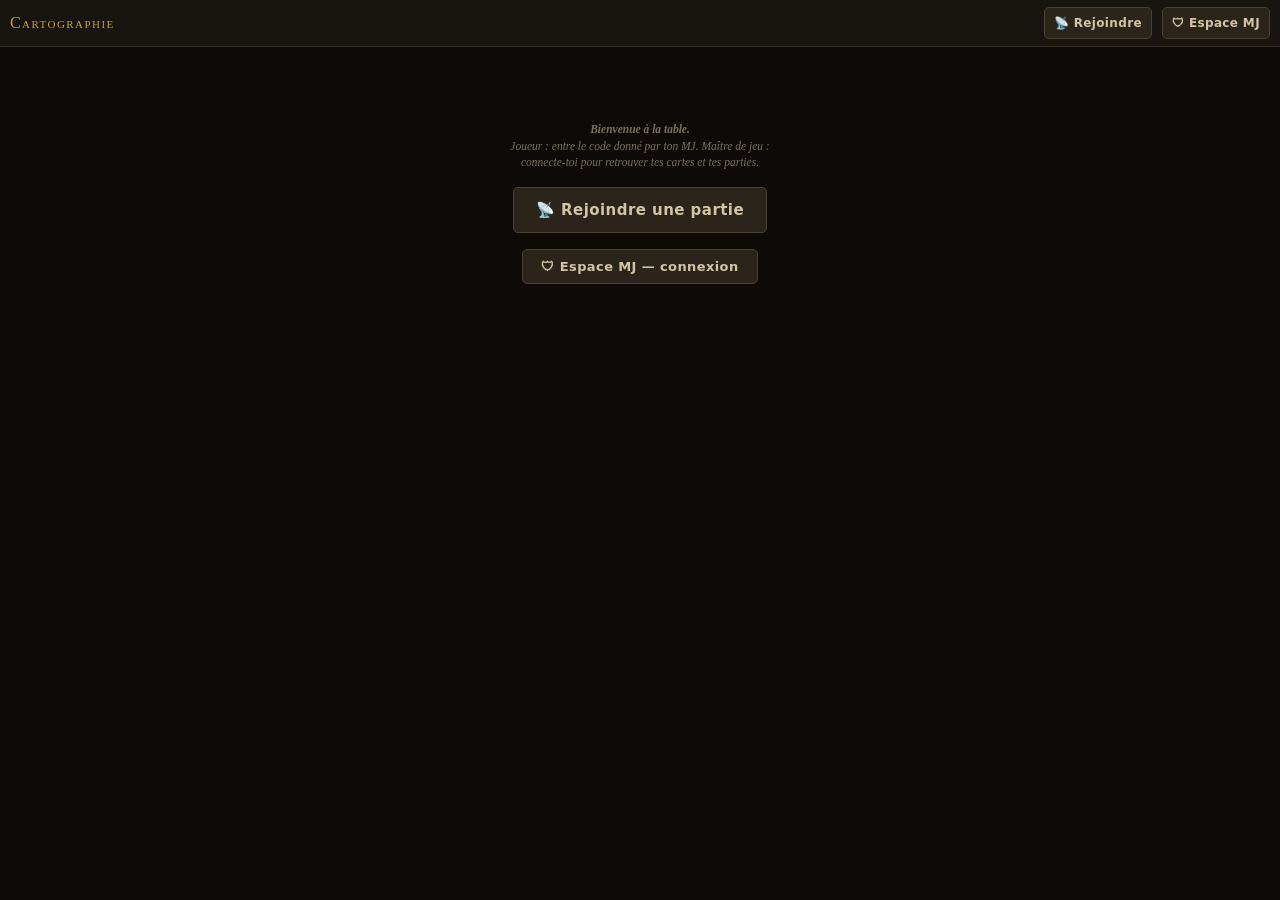
==== plateforme/index.html @ fbae2e04 "Portails de connexion : etat Connexion... visible, boutons desactives pendant la tentative, message " ====
<!DOCTYPE html>
<html lang="fr">
<head>
<meta charset="utf-8">
<meta name="viewport" content="width=device-width, initial-scale=1">
<title>Cartographe</title>
<link rel="stylesheet" href="css/commun.css">
<link rel="icon" href="icone-32.png" sizes="32x32">
<link rel="apple-touch-icon" href="icone-192.png">
<link rel="manifest" href="manifest.webmanifest">
<meta name="theme-color" content="#221b11">
</head>
<body>

<header>
  <a class="marque" href="index.html" title="Revenir à la bibliothèque de cartes">Cartographie</a>
  <select id="filtre-campagne" title="Afficher une seule campagne"></select>
  <div class="esp"></div>
  <a class="btn" id="lien-table" href="table.html" title="Ouvrir la table de jeu">▶ Table de jeu</a>
  <button id="b-rejoindre" title="Rejoindre la partie ouverte par le MJ">📡 Rejoindre</button>
  <button id="b-mj" title="Compte MJ : cartes et parties privées">🛡 Espace MJ</button>
  <span id="grp-edition" hidden>
    <button id="b-campagne" title="Créer un dossier de campagne">🗀 Nouvelle campagne</button>
    <a class="btn" id="b-nouveau" href="editeur.html?id=nouveau">＋ Nouvelle carte</a>
    <button id="b-importer">↑ Importer un .json</button>
  </span>
  <input type="file" id="fichier" accept=".json,application/json" multiple hidden>
</header>

<div id="alerte-fichier"></div>
<div id="modale" hidden>
  <div class="boite">
    <h3 id="modale-titre"></h3>
    <div id="modale-corps"></div>
    <div class="actions-modale">
      <button id="modale-annuler">Annuler</button>
      <button id="modale-ok" class="primaire">Enregistrer</button>
    </div>
  </div>
</div>
<div id="app">
  <div id="biblio">
    <p class="aide" id="note-lecture" style="grid-column:1/-1;padding:0 18px;margin:8px 0 0" hidden></p>
    <div id="liste" style="display:contents"></div>
  </div>
</div>

<script src="js/modele.js"></script>
<script src="js/rendu.js"></script>
<script src="js/stockage.js"></script>
<script src="js/firebase-config.js"></script>
<script src="js/session.js"></script>
<script>
(function () {
  const M = KJ.modele, R = KJ.rendu, S = KJ.stockage;
  const $ = (id) => document.getElementById(id);

  function apercu(carte) {
    // miniature : rendu sans grain (plus léger) et sans les secrets
    return R.svgString(carte, { grain: false, vueMJ: false, grille: true })
      .replace('<svg ', '<svg preserveAspectRatio="xMidYMid meet" ');
  }

  /* Une carte = un fichier cartes/<id>.json. Pas de copie, pas de version « fournie »
     à côté d'une version « à moi » : ce qui est listé ici est ce qui sera commité. */
  function fiche(carte) {
    const d = document.createElement('div'); d.className = 'fiche';
    const nb = carte.elements.length;
    const dim = carte.grille.cell
      ? `${(carte.taille.w / carte.grille.cell * carte.grille.metres).toFixed(0)} × ${(carte.taille.h / carte.grille.cell * carte.grille.metres).toFixed(0)} m`
      : `${carte.taille.w} × ${carte.taille.h} px`;
    const maj = carte.maj ? new Date(carte.maj).toLocaleDateString('fr-FR') : '';
    d.innerHTML = `<div class="apercu-img">${apercu(carte)}</div>`
      + `<div class="txt"><b>${R.esc(carte.nom)}</b><div>${dim} · ${nb} élément${nb > 1 ? 's' : ''}${maj ? ' · ' + maj : ''}</div></div>`;
    const act = document.createElement('div'); act.className = 'actions';
    const lien = document.createElement('button');
    lien.textContent = modifiable ? 'Ouvrir' : 'Voir';
    lien.title = modifiable ? 'Ouvrir dans l’éditeur' : 'Ouvrir (lecture seule sur cet appareil)';
    lien.addEventListener('click', () => location.href = 'editeur.html?id=' + encodeURIComponent(carte.id));
    act.appendChild(lien);
    const jouer = document.createElement('button');
    jouer.textContent = '▶ Jouer';
    jouer.title = 'Ouvrir en mode Jeu (brouillard, jetons)';
    jouer.addEventListener('click', () => location.href = 'table.html?carte=' + encodeURIComponent(carte.id));
    act.appendChild(jouer);
    const svg = document.createElement('button');
    svg.textContent = '↓ SVG';
    // vue joueurs : l'export de la bibliothèque livrait la vue MJ — secrets,
    // zones cachées et natures compris. Pour un export MJ, passer par l'éditeur.
    svg.addEventListener('click', () => S.exporterSVG(carte, { vueMJ: false, grille: true }));
    act.appendChild(svg);
    if (modifiable) {
      const ren = document.createElement('button');
      ren.textContent = '✎ Renommer';
      ren.title = 'Renommer la carte ou la changer de dossier';
      ren.addEventListener('click', () => dialogueCarte(carte));
      act.appendChild(ren);
      const sup = document.createElement('button');
      sup.textContent = '✕'; sup.className = 'danger';
      sup.title = 'Supprimer le fichier de cette carte';
      sup.addEventListener('click', () => {
        if (!confirm('Supprimer « ' + carte.nom + ' » ?\n\nElle sera retirée de ta bibliothèque '
          + '(et du dossier lié s’il y en a un — tant que ce n’est pas commité, « git checkout » rétablit le fichier).')) return;
        S.supprimerCarte(carte.id).then(charger)
          .catch(e => alert('Suppression impossible : ' + (e && e.message || e)));
      });
      act.appendChild(sup);
    }
    d.appendChild(act);
    d.querySelector('.apercu-img').addEventListener('click', () => lien.click());
    if (modifiable) {   // glisser une fiche sur un titre de dossier pour l'y ranger
      d.draggable = true;
      d.addEventListener('dragstart', function (e) {
        e.dataTransfer.setData('text/plain', carte.id);
        e.dataTransfer.effectAllowed = 'move';
        d.classList.add('en-vol');
      });
      d.addEventListener('dragend', function () { d.classList.remove('en-vol'); });
    }
    return d;
  }

  /* Plus de diagnostic « doublons / identifiants à rétablir » : il n'existait que
     parce que la même carte pouvait vivre en deux exemplaires (copie de travail +
     fichier du dépôt). Un fichier par carte, un identifiant par fichier : il n'y a
     plus rien à réparer. */

  function alerte(html) {
    const a = $('alerte-fichier');
    a.className = 'alerte'; a.innerHTML = html;
    return a;
  }

  /* Filtre de campagne, mémorisé d'une visite à l'autre. */
  let filtre = '*';
  try { filtre = localStorage.getItem('kj-filtre-campagne') || '*'; } catch (e) {}
  let campLocales = [];      // toutes les cartes affichées
  let modifiable = false;    // dossier lié = on peut écrire les fichiers
  /* Le filtre ne doit proposer que des campagnes réellement affichées : une campagne
     qui ne vient que de cartes fournies masquées (car j'en ai une copie) n'existe plus
     à l'écran, la proposer donnerait un filtre vide. */
  function trierCampagnes(a, b) {
    if (a === M.SANS_CAMPAGNE) return 1;
    if (b === M.SANS_CAMPAGNE) return -1;
    return a.localeCompare(b, 'fr', { sensitivity: 'base' });
  }

  function majFiltre(visibles) {
    const noms = M.listeCampagnes(visibles || campLocales);
    (S.campagnesDeclarees ? S.campagnesDeclarees() : []).forEach(function (d) { if (noms.indexOf(d) < 0) noms.push(d); });
    noms.sort(trierCampagnes);
    // garde-fou : un filtre pointant sur une campagne disparue (renommée, vidée,
    // ou masquée) donnerait une bibliothèque vide sans raison visible.
    if (filtre !== '*' && noms.indexOf(filtre) < 0) {
      filtre = '*';
      try { localStorage.setItem('kj-filtre-campagne', filtre); } catch (e) {}
    }
    const sel = $('filtre-campagne');
    if (noms.length < 2) { sel.style.display = 'none'; return; }   // inutile s'il n'y en a qu'une
    sel.style.display = '';
    sel.innerHTML = '<option value="*">Toutes les campagnes</option>'
      + noms.map(n => '<option value="' + n.replace(/"/g, '&quot;') + '">' + n + '</option>').join('');
    sel.value = filtre;
  }
  $('filtre-campagne').addEventListener('change', (e) => {
    filtre = e.target.value;
    try { localStorage.setItem('kj-filtre-campagne', filtre); } catch (err) {}
    charger();
  });


  /* ---------- boîte de dialogue ---------- */
  function ouvrirModale(titre, construire, valider) {
    const m = $('modale'), corps = $('modale-corps');
    $('modale-titre').textContent = titre;
    $('modale-ok').textContent = 'Enregistrer';   // libellé par défaut, un dialogue peut le changer
    corps.innerHTML = '';
    const ctx = construire(corps);
    m.hidden = false;
    const premier = corps.querySelector('input');
    if (premier) { premier.focus(); premier.select(); }
    const fermer = () => { m.hidden = true; document.removeEventListener('keydown', touche); };
    const ok = () => { const r = valider(ctx); if (r !== false) { fermer(); } };
    function touche(e) {
      if (e.key === 'Escape') fermer();
      if (e.key === 'Enter' && e.target.tagName === 'INPUT') ok();
    }
    document.addEventListener('keydown', touche);
    $('modale-ok').onclick = ok;
    $('modale-annuler').onclick = fermer;
    m.onclick = (e) => { if (e.target === m) fermer(); };
  }
  function champInput(parent, label, valeur, liste) {
    const d = document.createElement('div'); d.className = 'champ';
    const l = document.createElement('label'); l.textContent = label;
    const i = document.createElement('input'); i.type = 'text'; i.value = valeur || '';
    if (liste) {
      i.setAttribute('list', liste.id);
      if (!$(liste.id)) {
        const dl = document.createElement('datalist'); dl.id = liste.id;
        dl.innerHTML = liste.valeurs.map(v => '<option value="' + v.replace(/"/g, '&quot;') + '">').join('');
        document.body.appendChild(dl);
      } else {
        $(liste.id).innerHTML = liste.valeurs.map(v => '<option value="' + v.replace(/"/g, '&quot;') + '">').join('');
      }
    }
    d.appendChild(l); d.appendChild(i); parent.appendChild(d);
    return i;
  }
  function noteModale(parent, html) {
    const p = document.createElement('p'); p.className = 'aide'; p.innerHTML = html;
    parent.appendChild(p);
  }

  /* ---------- renommer / ranger une carte ---------- */
  function dialogueCarte(carte) {
    const campagnes = M.listeCampagnes(campLocales)
      .filter(x => x !== M.SANS_CAMPAGNE);
    ouvrirModale('Renommer et ranger', (corps) => {
      const nom = champInput(corps, 'Nom', carte.nom);
      const camp = champInput(corps, 'Campagne', carte.campagne || '',
        { id: 'dl-campagnes', valeurs: campagnes });
      camp.placeholder = M.SANS_CAMPAGNE;
      noteModale(corps, 'La campagne sert de dossier. Saisis un nom inédit pour créer un '
        + 'nouveau dossier, ou laisse vide pour « ' + M.SANS_CAMPAGNE + ' ».');
      return { nom, camp };
    }, (ctx) => {
      const nom = ctx.nom.value.trim();
      if (!nom) { alert('Le nom ne peut pas être vide.'); return false; }
      S.chargerCarte(carte.id).then(c => {
        if (!c) return;
        c.nom = nom;
        c.campagne = ctx.camp.value.trim();
        return S.enregistrerCarte(c).then(charger);
      }).catch(e => alert('Enregistrement impossible : ' + (e && e.message || e)));
    });
  }

  /* ---------- renommer un dossier (toutes ses cartes suivent) ---------- */
  function dialogueCampagne(ancien, cartes) {
    ouvrirModale('Renommer le dossier', (corps) => {
      const nom = champInput(corps, 'Campagne', ancien === M.SANS_CAMPAGNE ? '' : ancien);
      nom.placeholder = M.SANS_CAMPAGNE;
      noteModale(corps, 'Les <b>' + cartes.length + '</b> carte(s) de ce dossier seront déplacées. '
        + 'Laisser vide les range dans « ' + M.SANS_CAMPAGNE + ' ».');
      return { nom };
    }, (ctx) => {
      const nouveau = ctx.nom.value.trim();
      if (nouveau === (ancien === M.SANS_CAMPAGNE ? '' : ancien)) return;   // rien à faire
      let p = Promise.resolve();
      for (const carte of cartes)
        p = p.then(() => S.chargerCarte(carte.id).then(c => {
          if (!c) return;
          c.campagne = nouveau;
          return S.enregistrerCarte(c);
        }));
      p.then(() => {
        S.renommerCampagneDeclaree(ancien, nouveau);
        // le filtre pointait peut-être sur l'ancien nom
        if (filtre === ancien) {
          filtre = nouveau || M.SANS_CAMPAGNE;
          try { localStorage.setItem('kj-filtre-campagne', filtre); } catch (e) {}
        }
        charger();
      });
    });
  }

  /* Déplace une carte dans une campagne (glisser-déposer ou dialogue). */
  function rangerCarte(id, campagne) {
    return S.chargerCarte(id).then(function (c) {
      if (!c) return;
      c.campagne = (campagne === M.SANS_CAMPAGNE) ? "" : campagne;
      return S.enregistrerCarte(c).then(charger);
    }).catch(e => alert('Déplacement impossible : ' + (e && e.message || e)));
  }

  /* Rendu groupé par campagne : chaque campagne est un « dossier ». */
  function afficherGroupe(conteneur, cartes) {
    conteneur.innerHTML = '';
    const groupes = M.parCampagne(cartes);
    let noms = M.listeCampagnes(cartes);
    // un dossier déclaré s'affiche même vide : il doit pouvoir recevoir des cartes
    if (modifiable) {
      (S.campagnesDeclarees ? S.campagnesDeclarees() : []).forEach(function (d) { if (noms.indexOf(d) < 0) noms.push(d); });
      noms.sort(trierCampagnes);
    }
    noms = noms.filter(n => filtre === '*' || n === filtre);
    if (!noms.length) {
      const p = document.createElement('p');
      p.className = 'vide';
      p.style.cssText = 'grid-column:1/-1;padding:0 18px';
      p.textContent = 'Aucune carte dans cette campagne. ';
      const b = document.createElement('button');
      b.textContent = 'Afficher toutes les campagnes';
      b.addEventListener('click', function () {
        filtre = '*';
        try { localStorage.setItem('kj-filtre-campagne', filtre); } catch (e) {}
        charger();
      });
      p.appendChild(b);
      conteneur.appendChild(p);
      return;
    }
    for (const nom of noms) {
      const lot = groupes[nom] || [];
      const t = document.createElement('h3');
      t.className = 'titre-campagne';
      t.innerHTML = '<span>' + R.esc(nom) + '</span><em>'
        + (lot.length ? lot.length + ' carte' + (lot.length > 1 ? 's' : '') : 'dossier vide')
        + '</em><span class="esp-c"></span>';
      if (modifiable) {
        // zone de dépôt : faire glisser une fiche sur ce titre pour l'y ranger
        t.addEventListener('dragover', function (e) { e.preventDefault(); t.classList.add('survol'); });
        t.addEventListener('dragleave', function () { t.classList.remove('survol'); });
        t.addEventListener('drop', function (e) {
          e.preventDefault(); t.classList.remove('survol');
          const id = e.dataTransfer.getData('text/plain');
          if (id) rangerCarte(id, nom);
        });
        const b = document.createElement('button');
        b.textContent = '✎ Renommer';
        b.title = 'Renommer ce dossier (ses cartes suivent)';
        const lotFige = lot.slice();
        b.addEventListener('click', function () { dialogueCampagne(nom, lotFige); });
        t.appendChild(b);
        if (!lot.length && nom !== M.SANS_CAMPAGNE) {
          const x = document.createElement('button');
          x.textContent = '✕'; x.className = 'danger';
          x.title = 'Supprimer ce dossier vide';
          x.addEventListener('click', function () { S.oublierCampagne(nom); charger(); });
          t.appendChild(x);
        }
      }
      conteneur.appendChild(t);
      if (!lot.length) {
        const v = document.createElement('p');
        v.className = 'vide depot-vide';
        v.textContent = 'Dossier vide — fais glisser une carte sur son titre pour l’y ranger.';
        conteneur.appendChild(v);
      }
      for (const carte of lot) conteneur.appendChild(fiche(carte));
    }
  }

  /* Écran de panne : une page vide ne dit rien à personne. Dès que le chargement
     échoue ou n'aboutit pas, on affiche la cause et des sorties de secours. */
  let rendu = false;
  function ecranPanne(titre, detail) {
    if (rendu) return;
    const c = $('liste');
    c.innerHTML = '';
    const p = document.createElement('div');
    p.className = 'alerte';
    p.style.cssText = 'grid-column:1/-1;margin:12px 18px;border-radius:8px;border:1px solid var(--sang)';
    p.innerHTML = '<b>' + titre + '</b><br>' + (detail || '')
      + '<br><br>Essaie dans cet ordre :';
    const actions = document.createElement('div');
    actions.style.cssText = 'display:flex;gap:7px;flex-wrap:wrap;margin-top:10px';
    function bouton(txt, fn) {
      const b = document.createElement('button');
      b.textContent = txt;
      b.addEventListener('click', fn);
      actions.appendChild(b);
    }
    /* Le cache est LA cause la plus fréquente : un ancien HTML ou script servi
       depuis le cache donne une page cassée qu'aucune correction n'atteint.
       On le propose donc en premier, avec un vidage complet. */
    bouton('🧹 Vider le cache et recharger', function () {
      const taches = [];
      if (window.caches && caches.keys)
        taches.push(caches.keys().then(function (ks) {
          return Promise.all(ks.map(function (k) { return caches.delete(k); }));
        }).catch(function () {}));
      if (navigator.serviceWorker && navigator.serviceWorker.getRegistrations)
        taches.push(navigator.serviceWorker.getRegistrations().then(function (rs) {
          return Promise.all(rs.map(function (r) { return r.unregister(); }));
        }).catch(function () {}));
      Promise.all(taches).then(function () { location.reload(true); });
    });
    bouton('↻ Réessayer', function () { location.reload(); });
    bouton('⛓ Délier le dossier', function () {
      Promise.resolve(S.oublierDossierDepot ? S.oublierDossierDepot() : null)
        .catch(function () {})
        .then(function () { location.reload(); });
    });
    bouton('⌫ Réinitialiser les réglages', function () {
      try {
        localStorage.removeItem('kj-filtre-campagne');
        localStorage.removeItem('kj-campagnes');
      } catch (e) {}
      location.reload();
    });
    p.appendChild(actions);
    c.appendChild(p);
  }

  function charger() {
    /* Chien de garde : si rien n'est rendu au bout de 9 s (permission de dossier
       jamais accordée, stockage muet…), on le dit au lieu de laisser un écran noir. */
    setTimeout(function () {
      ecranPanne('Le chargement n’aboutit pas.',   // 16 s : le premier démarrage charge le SDK
        'Deux causes, par ordre de fréquence :<br>'
        + '<b>1. Le cache du navigateur</b> sert une ancienne version de l’application — '
        + 'commence par vider le cache ci-dessous, ou fais <b>Ctrl+Maj+R</b>.<br>'
        + '<b>2. Un dossier lié devenu inaccessible</b> (déplacé, renommé, autorisation '
        + 'expirée) : délie-le, puis relie-le depuis l’éditeur avec 💾 Enregistrer.');
    }, 16000);

    /* Qui est là ? Trois publics : le MJ connecté (bibliothèque en ligne), le MJ sur
       SON PC (dossier lié), et tout le monde d'autre — qui ne voit RIEN d'autre que
       la porte d'entrée. La connexion s'établit EN PREMIER : c'est elle qui charge le
       SDK — le faire pendant la liste faisait expirer les délais au premier démarrage
       (bibliothèque à tort vide, à froid). */
    const pConnecte = (KJ.session && KJ.session.configuree() && KJ.session.mjProbable())
      ? S.avecDelai(KJ.session.quiEstConnecte().catch(() => null), 12000, null)
      : Promise.resolve(null);   // sans marqueur MJ : porte d'entrée immédiate, pas de SDK
    return pConnecte.then(connecte => Promise.all([
      connecte,
      S.avecDelai(S.listerCartes(), 12000, []),
      S.avecDelai(S.peutModifier(), 6000, false),   // ne jamais rester suspendu ici non plus
    ])).then(async ([connecte, cartes, editable]) => {
      modifiable = editable;
      majBoutonMJ(connecte);
      if (!modifiable && !connecte) { rendu = true; return porteEntree(); }
      campLocales = cartes;
      $('grp-edition').hidden = !modifiable;
      const note = $('note-lecture');
      note.hidden = modifiable;
      if (!modifiable) {
        if (S.depotPrisEnCharge()) {
          note.innerHTML = '<b>Lecture seule.</b> Ce navigateur n’est pas encore relié à ton '
            + 'dossier <code>plateforme</code> — ';
          const lier = document.createElement('button');
          lier.textContent = '🔗 Lier le dossier';
          lier.addEventListener('click', function () {
            // le sélecteur de dossier n'est permis que depuis un clic (contrainte navigateur)
            S.lierDossierDepot().then(function () { rendu = false; charger(); })
              .catch(function (e) {
                if (e && e.name === 'AbortError') return;   // choix annulé
                alert('Liaison impossible : ' + (e && e.message || e)
                  + '\n\nChoisis le dossier « plateforme » (celui qui contient cartes/ et images/).');
              });
          });
          note.appendChild(lier);
        } else {
          note.innerHTML = '<b>Lecture seule sur cet appareil.</b> Les cartes se modifient sur PC '
            + '(Chrome, Edge ou Brave) ; ici, elles se consultent et se jouent.';
        }
      }
      majFiltre(cartes);
      const c = $('liste');
      if (!cartes.length) {
        c.innerHTML = '<p class="vide" style="grid-column:1/-1;padding:0 18px">'
          + 'Ta bibliothèque est vide. Crée une carte (＋ Nouvelle carte), ou importe tes '
          + 'fichiers .json d’un coup (↑ Importer — plusieurs fichiers à la fois) : ils '
          + 'seront enregistrés dans ton compte et disponibles sur tous tes appareils.</p>';
      } else afficherGroupe(c, cartes);
      rendu = true;                    // succès constaté, pas seulement espéré
    }).catch(function (err) {
      ecranPanne('Le chargement a échoué.',
        'Commence par vider le cache (bouton ci-dessous) ou <b>Ctrl+Maj+R</b> : c’est la cause '
        + 'la plus fréquente.<br>Détail technique : <code>'
        + ((err && err.message) || err) + '</code>');
    });
  }

  $('b-campagne').addEventListener('click', function () {
    const connues = M.listeCampagnes(campLocales)
      .filter(x => x !== M.SANS_CAMPAGNE).concat((S.campagnesDeclarees ? S.campagnesDeclarees() : []));
    ouvrirModale('Nouvelle campagne', function (corps) {
      const nom = champInput(corps, 'Nom', '');
      nom.placeholder = 'Les Cendres de Nox';
      noteModale(corps, 'Le dossier apparaîtra vide dans ta bibliothèque. Fais ensuite glisser '
        + 'des cartes sur son titre pour les y ranger.');
      return { nom: nom, connues: connues };
    }, function (ctx) {
      const nom = ctx.nom.value.trim();
      if (!nom) { alert('Donne un nom à la campagne.'); return false; }
      if (ctx.connues.indexOf(nom) >= 0) { alert('Cette campagne existe déjà.'); return false; }
      S.declarerCampagne(nom);
      filtre = '*';
      try { localStorage.setItem('kj-filtre-campagne', filtre); } catch (e) {}
      charger();
    });
  });

  /* ---------- porte d'entrée et compte MJ ----------
     Sans dossier lié ni compte, la bibliothèque n'existe pas à l'écran : un joueur
     entre avec un code, un MJ se connecte. */
  function porteEntree() {
    $('grp-edition').hidden = true;
    $('note-lecture').hidden = true;
    $('filtre-campagne').style.display = 'none';
    $('lien-table').style.display = 'none';
    const c = $('liste');
    c.innerHTML = '';
    const d = document.createElement('div');
    d.style.cssText = 'grid-column:1/-1;display:flex;flex-direction:column;align-items:center;'
      + 'gap:16px;padding:56px 18px;text-align:center';
    const p = document.createElement('p');
    p.className = 'aide';
    p.style.cssText = 'margin:0;max-width:52ch';
    p.innerHTML = '<b>Bienvenue à la table.</b><br>Joueur : entre le code donné par ton MJ. '
      + 'Maître de jeu : connecte-toi pour retrouver tes cartes et tes parties.';
    d.appendChild(p);
    const b1 = document.createElement('button');
    b1.textContent = '📡 Rejoindre une partie';
    b1.style.cssText = 'font-size:15px;padding:12px 22px;min-height:46px';
    b1.addEventListener('click', demanderCode);
    d.appendChild(b1);
    const b2 = document.createElement('button');
    b2.textContent = '🛡 Espace MJ — connexion';
    b2.style.cssText = 'font-size:13px;padding:9px 18px';
    b2.addEventListener('click', dialogueConnexion);
    d.appendChild(b2);
    c.appendChild(d);
  }
  function demanderCode() {
    const code = (prompt('Code de la partie donné par le MJ (ex. 4827) :', '') || '').trim();
    if (code) location.href = 'table.html?session=' + encodeURIComponent(code.toUpperCase());
  }
  function majBoutonMJ(email) {
    const b = $('b-mj');
    b.textContent = email ? '🛡 ' + email : '🛡 Espace MJ';
    b.classList.toggle('actif', !!email);
    b.onclick = email
      ? function () {
          if (confirm('Connecté en tant que ' + email + '.\n\nSe déconnecter ?'))
            KJ.session.deconnexion().then(function () { location.reload(); });
        }
      : dialogueConnexion;
  }
  function dialogueConnexion() {
    if (!KJ.session || !KJ.session.configuree()) { alert('Configuration Firebase absente.'); return; }
    ouvrirModale('Espace MJ', function (corps) {
      noteModale(corps, 'Ton compte garde tes cartes et tes parties privées. '
        + 'Les joueurs n’en ont pas besoin : un code de partie leur suffit.');
      const em = champInput(corps, 'E-mail', '');
      em.type = 'email';
      const mp = champInput(corps, 'Mot de passe', '');
      mp.type = 'password';
      const err = document.createElement('p');
      err.className = 'aide'; err.style.color = 'var(--sang)';
      corps.appendChild(err);
      /* Tentative avec RETOUR VISIBLE : l'ancienne version ne montrait rien pendant
         l'attente (chargement du SDK compris, parfois long) — la connexion pouvait
         réussir sans que la page ne réagisse, obligeant à rafraîchir. */
      function tenter(fn) {
        const ok = $('modale-ok');
        if (ok.disabled) return;   // une tentative est déjà en cours
        err.style.color = 'var(--encre)'; err.textContent = 'Connexion…';
        ok.disabled = true; bc.disabled = true;
        const lent = setTimeout(function () {
          err.textContent = 'Toujours en cours (réseau lent ?)… ça peut encore aboutir.';
        }, 8000);
        fn(em.value, mp.value)
          .then(function () {
            clearTimeout(lent);
            $('modale-annuler').click();
            // si le rechargement de la bibliothèque échoue, on recharge la page
            // plutôt que de laisser un écran connecté-mais-pas-à-jour
            Promise.resolve().then(charger).catch(function () { location.reload(); });
          })
          .catch(function (e) {
            clearTimeout(lent);
            ok.disabled = false; bc.disabled = false;
            err.style.color = 'var(--sang)';
            err.textContent = (e && e.message) || 'Connexion impossible.';
          });
      }
      const pc = document.createElement('p'); pc.className = 'aide';
      const bc = document.createElement('button');
      bc.textContent = 'Première fois ? Créer un compte MJ';
      bc.addEventListener('click', function () { tenter(KJ.session.creerCompteMJ); });
      pc.appendChild(bc); corps.appendChild(pc);
      $('modale-ok').textContent = 'Se connecter';
      return { tenter: tenter };
    }, function (ctx) {
      ctx.tenter(KJ.session.connexionMJ);
      return false;   // fermeture uniquement en cas de succès (asynchrone)
    });
  }
  $('b-rejoindre').addEventListener('click', demanderCode);

  $('b-importer').addEventListener('click', () => $('fichier').click());
  /* Import en lot : sélectionner d'un coup tous ses fichiers de cartes — c'est aussi
     le chemin de migration vers la bibliothèque en ligne depuis n'importe quel
     navigateur (Firefox compris, qui ne sait pas lier de dossier). */
  $('fichier').addEventListener('change', (e) => {
    const fichiers = [...e.target.files];
    if (!fichiers.length) return;
    e.target.value = '';
    let p = Promise.resolve(0);
    for (const f of fichiers)
      p = p.then(n => S.importerFichier(f).then(c => S.enregistrerCarte(c)).then(() => n + 1)
        .catch(err => { alert('« ' + f.name + '» : import impossible — ' + err.message); return n; }));
    p.then(n => {
      if (fichiers.length === 1 && n === 1) return charger();
      alert(n + ' carte' + (n > 1 ? 's' : '') + ' importée' + (n > 1 ? 's' : '') + ' sur ' + fichiers.length + '.');
      charger();
    });
  });

  if (location.protocol === 'file:') {
    document.getElementById('alerte-fichier').className = 'alerte';
    document.getElementById('alerte-fichier').innerHTML =
      '<b>Ouvre la plateforme par le lanceur.</b> En accès direct au fichier, le navigateur '
      + 'refuse de charger les cartes de la campagne et le stockage local peut être bridé. '
      + 'Double-clique sur <code>Lancer la plateforme.bat</code>, puis va sur '
      + '<code>http://127.0.0.1:8777/</code>.';
  }
  charger();
  KJ.stockage.gererServiceWorker();
})();
</script>
</body>
</html>
---- plateforme/css/commun.css ----
/* ============================================================
   Cartographe — habillage commun (éditeur + bibliothèque)
   Charte reprise des cartes de campagne : parchemin sombre, encre pâle,
   bordeaux et or en accents.
   ============================================================ */
:root{
  --parchemin:#221b11; --salle:#2f271a; --encre:#d3c5a4;
  --sang:#a8544c; --or:#c9a227; --fond:#0d0a07; --panneau:#181410;
  --bord:#3a3128; --bord-clair:#4a4034; --ui:"Bahnschrift","Segoe UI",system-ui,sans-serif;
  --serif:"Palatino Linotype","Book Antiqua",Palatino,Georgia,serif;
}
*{box-sizing:border-box}
html,body{margin:0;height:100%;background:var(--fond);color:var(--encre);font-family:var(--ui);
  font-size:14px;-webkit-text-size-adjust:100%}
body{overflow:hidden;display:flex;flex-direction:column;
  user-select:none;-webkit-user-select:none}

/* ---------- en-tête ---------- */
header{display:flex;align-items:center;gap:10px;padding:7px 10px;background:var(--panneau);
  border-bottom:1px solid var(--bord);flex:0 0 auto;flex-wrap:wrap}
header .marque{font-family:var(--serif);font-variant:small-caps;letter-spacing:.09em;
  font-size:16px;color:var(--or);white-space:nowrap;text-decoration:none}
header a.marque:hover{color:var(--or-clair,#e8c777)}
header .marque span{opacity:.6;font-size:12px;color:var(--encre)}
header .esp{flex:1 1 auto}
#grp-export{display:contents}
#nom-carte{background:#241d14;border:1px solid var(--bord-clair);border-radius:5px;color:var(--encre);
  font-family:var(--serif);font-size:15px;padding:5px 9px;min-width:12ch;max-width:34ch}

/* ---------- boutons ---------- */
button,.btn{background:#2b241b;color:var(--encre);border:1px solid var(--bord-clair);border-radius:5px;
  padding:6px 9px;font:600 12px var(--ui);letter-spacing:.03em;cursor:pointer;min-height:32px;
  display:inline-flex;align-items:center;gap:5px;text-decoration:none;white-space:nowrap}
button:hover,.btn:hover{background:#3a3126}
button.actif{background:var(--or);color:#161208;border-color:var(--or)}
button.danger{border-color:#6a3a34}
button.danger:hover{background:#4a2822}
button:disabled{opacity:.4;cursor:default}
.sep{width:1px;align-self:stretch;background:var(--bord);margin:0 3px}

/* ---------- corps ---------- */
#app{flex:1 1 auto;display:flex;min-height:0}
#outils{flex:0 0 auto;width:60px;background:var(--panneau);border-right:1px solid var(--bord);
  display:flex;flex-direction:column;gap:3px;padding:6px;overflow-y:auto}
#outils button{width:100%;flex-direction:column;gap:1px;padding:6px 2px;font-size:9.5px;line-height:1.1;
  min-height:44px}
#outils button b{font-size:16px;font-weight:400}

#canevas{flex:1 1 auto;position:relative;overflow:hidden;touch-action:none;background:#0a0806;
  cursor:crosshair}
#canevas.pan{cursor:grab}
#monde{position:absolute;left:0;top:0;transform-origin:0 0}
#monde svg{position:absolute;left:0;top:0;display:block}
#plan{box-shadow:0 0 0 1px var(--bord),0 10px 40px rgba(0,0,0,.6)}
#edition{pointer-events:none}
#edition .poignee{fill:var(--or);stroke:#0d0a07;stroke-width:1.5;pointer-events:auto;cursor:nwse-resize}
#edition .cadre{fill:none;stroke:var(--or);stroke-width:1.5;stroke-dasharray:5 4}
#edition .apercu{fill:rgba(201,162,39,.12);stroke:var(--or);stroke-width:1.5;stroke-dasharray:5 4}
#edition .accroche{fill:none;stroke:var(--or);stroke-width:2;opacity:.9}

#panneau{flex:0 0 auto;width:262px;background:var(--panneau);border-left:1px solid var(--bord);
  overflow-y:auto;padding:10px}
#panneau h3{font:600 11px var(--ui);letter-spacing:.14em;text-transform:uppercase;color:var(--or);
  margin:14px 0 7px;padding-bottom:4px;border-bottom:1px solid var(--bord)}
#panneau h3:first-child{margin-top:0}
.champ{display:flex;align-items:center;gap:7px;margin:5px 0}
.champ label{flex:0 0 74px;font-size:11.5px;opacity:.85}
.champ input,.champ select,.champ textarea{flex:1 1 auto;min-width:0;background:#241d14;
  border:1px solid var(--bord-clair);border-radius:4px;color:var(--encre);padding:4px 6px;
  font:13px var(--ui)}
.champ textarea{font-family:var(--serif);resize:vertical;min-height:48px}
.champ.duo input{flex:1 1 40px}
.coche{display:flex;align-items:center;gap:7px;margin:5px 0;font-size:12.5px;cursor:pointer}
.coche input{accent-color:var(--or);width:15px;height:15px}
.vide{opacity:.5;font-style:italic;font-family:var(--serif);font-size:12.5px;margin:6px 0}
.aide{opacity:.55;font-style:italic;font-family:var(--serif);font-size:11.5px;line-height:1.45;margin:8px 0 0}
#b-panneau{display:none}   /* replier le panneau : utile seulement sur petit écran */

/* message éphémère (confirmation d'enregistrement, etc.) — visible aussi sur mobile,
   contrairement au pied de page */
#toast{position:fixed;left:50%;bottom:26px;transform:translateX(-50%) translateY(14px);
  background:#241d14;border:1px solid var(--or);color:var(--encre);border-radius:6px;
  padding:9px 16px;font:600 13px var(--ui);box-shadow:0 6px 22px rgba(0,0,0,.7);
  opacity:0;pointer-events:none;transition:opacity .18s,transform .18s;z-index:50;max-width:86vw;text-align:center}
#toast.vu{opacity:1;transform:translateX(-50%) translateY(0)}

/* bandeau d'alerte (ouverture en accès fichier direct, etc.) */
.alerte{background:#3a2418;border-bottom:1px solid var(--sang);color:#f0dfc8;
  padding:8px 12px;font-size:12.5px;line-height:1.45;flex:0 0 auto}
.alerte b{color:var(--or)}
.alerte code{background:#241d14;padding:1px 5px;border-radius:3px;font-size:12px}

/* palette de symboles */
.palette{display:grid;grid-template-columns:repeat(3,1fr);gap:4px}
/* min-width:0 : sans ça, une grille avec des colonnes en 1fr laisse un texte non
   coupé (white-space:nowrap, hérité de la règle button de base) dicter une largeur
   minimale et faire déborder tout le panneau — visible dès qu'un libellé est un peu long. */
.palette button{flex-direction:column;padding:5px 2px;font-size:9px;min-height:52px;line-height:1.15;min-width:0}
.palette button span{white-space:normal;text-align:center;word-break:break-word}
.palette svg{width:26px;height:26px}
.palette svg *{fill:none;stroke:var(--encre);stroke-width:5;vector-effect:non-scaling-stroke}
.palette svg .plein{fill:var(--encre);stroke:none}
.palette img{width:26px;height:26px;object-fit:cover;border-radius:3px;display:block}
/* dossier navigable dans la palette d'images : même gabarit que les vignettes, une
   icône à la place d'une image */
.palette button.dossier{background:#241d14}
.palette button.dossier .ic-dossier{font-size:21px;line-height:26px;display:block}
/* outil multi-sélection (🖱) : tracer un rectangle, puis glisser la sélection */
#canevas.lasso{cursor:crosshair}
/* recherche dans la palette d'images */
.recherche-images{width:100%;margin:0 0 8px;background:#241d14;border:1px solid var(--bord-clair);
  border-radius:5px;color:var(--encre);font:12px var(--ui);padding:6px 9px;min-height:32px}
/* fil d'ariane (navigation de dossiers) */
.fil-ariane{display:flex;flex-wrap:wrap;align-items:center;gap:2px;margin-bottom:8px}
.fil-ariane button{font-size:10.5px;padding:3px 7px;min-height:24px;background:transparent;border-color:transparent}
.fil-ariane button:not(.actif):hover{background:#3a3126}
.fil-ariane button.actif{background:var(--or);color:#161208;border-color:var(--or)}
.fil-ariane .fil-sep{opacity:.45;font-size:11px;padding:0 1px}

/* clé numérotée */
.cle-ligne{display:flex;gap:5px;align-items:flex-start;margin:5px 0}
.cle-ligne .num{flex:0 0 22px;height:22px;border-radius:50%;background:var(--sang);color:var(--parchemin);
  display:flex;align-items:center;justify-content:center;font:700 11px var(--ui)}
.cle-ligne input{flex:1 1 auto;min-width:0}

/* ---------- pied ---------- */
footer{flex:0 0 auto;display:flex;align-items:center;gap:10px;padding:4px 10px;background:var(--panneau);
  border-top:1px solid var(--bord);font-size:11px;opacity:.75;font-family:var(--serif);font-style:italic}

/* ---------- bibliothèque ---------- */
#biblio{flex:1 1 auto;overflow-y:auto;padding:18px;display:grid;
  grid-template-columns:repeat(auto-fill,minmax(215px,1fr));gap:14px;align-content:start}
.fiche{background:var(--panneau);border:1px solid var(--bord);border-radius:8px;overflow:hidden;
  display:flex;flex-direction:column;cursor:pointer;text-decoration:none;color:inherit}
.fiche:hover{border-color:var(--or)}
.fiche .apercu-img{aspect-ratio:4/3;background:#0a0806;display:flex;align-items:center;justify-content:center;
  overflow:hidden;border-bottom:1px solid var(--bord)}
.fiche .apercu-img svg{width:100%;height:100%}
.fiche .txt{padding:8px 10px}
.fiche .txt b{font-family:var(--serif);font-size:14px;font-variant:small-caps;letter-spacing:.05em}
.fiche .txt div{font-size:10.5px;opacity:.6;margin-top:2px}
.fiche .actions{display:flex;flex-wrap:wrap;gap:4px;padding:0 8px 8px}
.fiche .actions button{padding:4px 6px;font-size:10.5px;min-height:26px}
.titre-page{font-family:var(--serif);font-variant:small-caps;letter-spacing:.08em;font-size:20px;
  padding:14px 18px 0;grid-column:1/-1;margin:0}
/* un « dossier » de campagne dans la bibliothèque */
.titre-campagne{grid-column:1/-1;margin:10px 0 0;padding:0 18px 5px;display:flex;align-items:baseline;
  gap:10px;border-bottom:1px solid var(--bord)}
.titre-campagne span{font-family:var(--serif);font-size:15px;font-variant:small-caps;letter-spacing:.06em;
  color:var(--or)}
.titre-campagne em{font-size:11px;opacity:.55;font-style:italic}
#filtre-campagne{background:#241d14;border:1px solid var(--bord-clair);border-radius:5px;
  color:var(--encre);padding:5px 8px;font:600 12px var(--ui);max-width:40vw}

/* ---------- mobile ---------- */
@media (max-width:820px){
  #app{flex-direction:column}
  /* Export JSON/SVG/Scène : gestes de bureau (verser dans le dépôt, coller ailleurs),
     jamais faits à la table sur téléphone — les cacher rend de la hauteur à la carte
     et au panneau, qui en manquaient (retour direct : « on ne voit pas bien les
     boutons, la carte prend toute la place »). Toujours disponibles sur grand écran. */
  #grp-export{display:none}
  #outils{width:100%;flex-direction:row;overflow-x:auto;border-right:none;
    border-bottom:1px solid var(--bord);padding:5px;order:2;
    -webkit-mask-image:linear-gradient(to right,#000 calc(100% - 26px),transparent);
    mask-image:linear-gradient(to right,#000 calc(100% - 26px),transparent)}
  #outils button{width:auto;flex:0 0 auto;min-width:50px}
  #canevas{order:1;flex:1 1 auto;min-height:40vh}
  #panneau{order:3;width:100%;max-height:42vh;border-left:none;border-top:1px solid var(--bord)}
  #panneau.replie{max-height:0;padding:0;overflow:hidden;border-top:none}
  #b-panneau{display:inline-flex !important}
  header{padding:6px 8px}
  header .marque{font-size:14px}
  #nom-carte{flex:1 1 100px;min-width:8ch}
  footer{display:none}
}

/* ---------- petite boîte de dialogue (renommer, ranger) ---------- */
#modale{position:fixed;inset:0;background:rgba(6,4,2,.72);display:flex;align-items:center;
  justify-content:center;z-index:100;padding:16px}
#modale[hidden]{display:none}
#modale .boite{background:var(--panneau);border:1px solid var(--bord-clair);border-radius:9px;
  padding:16px 18px;width:min(420px,94vw);box-shadow:0 18px 60px rgba(0,0,0,.75)}
#modale h3{font-family:var(--serif);font-variant:small-caps;letter-spacing:.07em;font-size:17px;
  margin:0 0 12px;color:var(--or)}
#modale .champ label{flex:0 0 82px}
#modale .aide{margin-top:10px}
#modale .actions-modale{display:flex;justify-content:flex-end;gap:7px;margin-top:16px}
#modale .actions-modale button{min-height:34px}
#modale button.primaire{background:var(--or);color:#161208;border-color:var(--or)}
.titre-campagne button{padding:2px 7px;min-height:24px;font-size:11px}
.titre-campagne .esp-c{flex:1 1 auto}

/* ---------- glisser-déposer d'une carte vers un dossier ---------- */
.fiche[draggable="true"]{cursor:grab}
.fiche.en-vol{opacity:.45;outline:2px dashed var(--or)}
.titre-campagne.survol{background:rgba(201,162,39,.14);border-bottom-color:var(--or)}
.titre-campagne.survol span:first-child{color:#f0dfc8}
.depot-vide{grid-column:1/-1;padding:0 18px;margin:4px 0 6px}
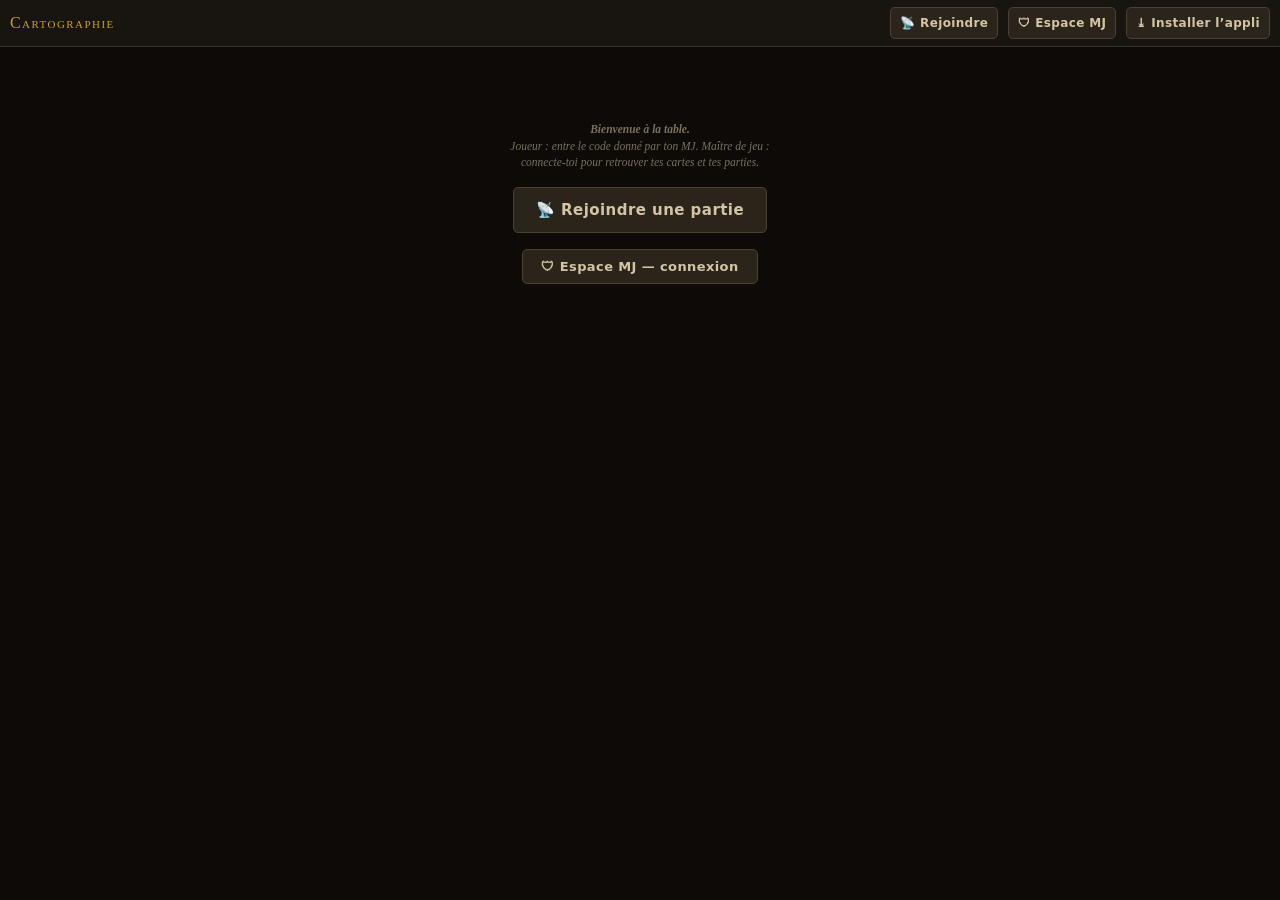
==== commit 065160be: "Bouton « Installer l appli » dans le menu de la bibliotheque Le manifeste, les icones et le service " ====
--- a/plateforme/index.html
+++ b/plateforme/index.html
@@ -9,6 +9,15 @@
 <link rel="apple-touch-icon" href="icone-192.png">
 <link rel="manifest" href="manifest.webmanifest">
 <meta name="theme-color" content="#221b11">
+<!-- Capté AU PLUS TÔT : le navigateur émet « beforeinstallprompt » dès qu'il a lu le
+     manifeste, souvent avant que le script de la page soit exécuté. L'événement ne se
+     rejoue pas — le manquer, c'est perdre la possibilité d'installer sur un clic. -->
+<script>window.addEventListener('beforeinstallprompt', function (e) {
+  e.preventDefault();               // on garde la main : l'invite partira sur CLIC
+  window.__kjInvite = e;
+  var b = document.getElementById('b-installer');
+  if (b) b.hidden = false;
+});</script>
 </head>
 <body>
 
@@ -19,6 +28,10 @@
   <a class="btn" id="lien-table" href="table.html" title="Ouvrir la table de jeu">▶ Table de jeu</a>
   <button id="b-rejoindre" title="Rejoindre la partie ouverte par le MJ">📡 Rejoindre</button>
   <button id="b-mj" title="Compte MJ : cartes et parties privées">🛡 Espace MJ</button>
+  <!-- caché par défaut : révélé seulement si le navigateur sait vraiment installer
+       (voir « installation » dans le script) — un bouton qui ne fait rien est pire
+       que pas de bouton -->
+  <button id="b-installer" title="Installer Cartographie sur cet appareil" hidden>⤓ Installer l’appli</button>
   <span id="grp-edition" hidden>
     <button id="b-campagne" title="Créer un dossier de campagne">🗀 Nouvelle campagne</button>
     <a class="btn" id="b-nouveau" href="editeur.html?id=nouveau">＋ Nouvelle carte</a>
@@ -45,6 +58,7 @@
   </div>
 </div>
 
+<script src="js/dialogue.js"></script>
 <script src="js/modele.js"></script>
 <script src="js/rendu.js"></script>
 <script src="js/stockage.js"></script>
@@ -55,16 +69,44 @@
   const M = KJ.modele, R = KJ.rendu, S = KJ.stockage;
   const $ = (id) => document.getElementById(id);
 
+  /* Fonds de carte du compte, résolus à la demande : le fond est stocké comme une
+     référence « img:<id> » et non comme une image, sinon chaque carte pèserait des
+     Mo. Sans cette table, la miniature s'affichait sans son fond — la carte semblait
+     vide alors qu'elle ne l'est pas. */
+  const fonds = {};
+  const refFond = (carte) => (carte.fond && /^img:/.test(carte.fond.src || '') ? carte.fond.src : '');
+
   function apercu(carte) {
     // miniature : rendu sans grain (plus léger) et sans les secrets
-    return R.svgString(carte, { grain: false, vueMJ: false, grille: true })
+    return R.svgString(carte, { grain: false, vueMJ: false, grille: true,
+        resoudreSrc: (s) => fonds[s] || '' })
       .replace('<svg ', '<svg preserveAspectRatio="xMidYMid meet" ');
+  }
+
+  /* Après coup : on télécharge les seuls fonds réellement utilisés, puis on redessine
+     les miniatures concernées. La liste s'affiche donc tout de suite, les fonds
+     arrivent ensuite — plutôt que de faire attendre toute la bibliothèque. */
+  function chargerFonds(cartes) {
+    if (!KJ.session || !KJ.session.donneeImageMJ) return;
+    const refs = [...new Set(cartes.map(refFond).filter(Boolean))].filter(r => !(r in fonds));
+    if (!refs.length) return;
+    refs.forEach(function (ref) {
+      KJ.session.donneeImageMJ(ref.slice(4)).then(function (data) {
+        if (!data) return;
+        fonds[ref] = data;
+        cartes.filter(c => refFond(c) === ref).forEach(function (c) {
+          const img = document.querySelector('.fiche[data-carte="' + c.id + '"] .apercu-img');
+          if (img) img.innerHTML = apercu(c);
+        });
+      }).catch(function () {});
+    });
   }
 
   /* Une carte = un fichier cartes/<id>.json. Pas de copie, pas de version « fournie »
      à côté d'une version « à moi » : ce qui est listé ici est ce qui sera commité. */
   function fiche(carte) {
     const d = document.createElement('div'); d.className = 'fiche';
+    d.dataset.carte = carte.id;          // permet de redessiner sa miniature quand le fond arrive
     const nb = carte.elements.length;
     const dim = carte.grille.cell
       ? `${(carte.taille.w / carte.grille.cell * carte.grille.metres).toFixed(0)} × ${(carte.taille.h / carte.grille.cell * carte.grille.metres).toFixed(0)} m`
@@ -87,7 +129,21 @@
     svg.textContent = '↓ SVG';
     // vue joueurs : l'export de la bibliothèque livrait la vue MJ — secrets,
     // zones cachées et natures compris. Pour un export MJ, passer par l'éditeur.
-    svg.addEventListener('click', () => S.exporterSVG(carte, { vueMJ: false, grille: true }));
+    svg.addEventListener('click', async () => {
+      // le fond est une référence de compte : on va le chercher pour ne pas livrer
+      // un SVG amputé de son décor
+      const ref = refFond(carte);
+      if (ref && !fonds[ref] && KJ.session && KJ.session.donneeImageMJ) {
+        svg.disabled = true;
+        try { const d = await KJ.session.donneeImageMJ(ref.slice(4)); if (d) fonds[ref] = d; }
+        catch (e) { /* hors ligne : on exporte sans le fond, en le disant */ }
+        svg.disabled = false;
+      }
+      if (ref && !fonds[ref])
+        await KJ.dlg.info('Le fond d’image n’a pas pu être récupéré (compte non connecté ou '
+          + 'hors ligne) : le SVG sera exporté sans son décor.', { titre: 'Fond d’image absent' });
+      S.exporterSVG(carte, { vueMJ: false, grille: true, resoudreSrc: (s) => fonds[s] || '' });
+    });
     act.appendChild(svg);
     if (modifiable) {
       const ren = document.createElement('button');
@@ -99,10 +155,14 @@
       sup.textContent = '✕'; sup.className = 'danger';
       sup.title = 'Supprimer le fichier de cette carte';
       sup.addEventListener('click', () => {
-        if (!confirm('Supprimer « ' + carte.nom + ' » ?\n\nElle sera retirée de ta bibliothèque '
-          + '(et du dossier lié s’il y en a un — tant que ce n’est pas commité, « git checkout » rétablit le fichier).')) return;
-        S.supprimerCarte(carte.id).then(charger)
-          .catch(e => alert('Suppression impossible : ' + (e && e.message || e)));
+        KJ.dlg.confirmer('Elle sera retirée de ta bibliothèque (et du dossier lié s’il y en a un — '
+          + 'tant que ce n’est pas commité, « git checkout » rétablit le fichier).',
+          { titre: 'Supprimer « ' + carte.nom + ' » ?', ok: 'Supprimer', danger: true })
+          .then(oui => {
+            if (!oui) return;
+            S.supprimerCarte(carte.id).then(charger)
+              .catch(e => KJ.dlg.info('Suppression impossible : ' + (e && e.message || e), { titre: 'Impossible' }));
+          });
       });
       act.appendChild(sup);
     }
@@ -161,6 +221,12 @@
     sel.innerHTML = '<option value="*">Toutes les campagnes</option>'
       + noms.map(n => '<option value="' + n.replace(/"/g, '&quot;') + '">' + n + '</option>').join('');
     sel.value = filtre;
+    /* Une carte neuve hérite de la campagne AFFICHÉE : sans ça, créée « sans
+       campagne » alors qu'un filtre est actif, elle n'apparaissait nulle part au
+       retour dans la bibliothèque — impression de travail perdu. */
+    const bn = $('b-nouveau');
+    if (bn) bn.href = 'editeur.html?id=nouveau'
+      + (filtre !== '*' && filtre !== M.SANS_CAMPAGNE ? '&campagne=' + encodeURIComponent(filtre) : '');
   }
   $('filtre-campagne').addEventListener('change', (e) => {
     filtre = e.target.value;
@@ -174,6 +240,8 @@
     const m = $('modale'), corps = $('modale-corps');
     $('modale-titre').textContent = titre;
     $('modale-ok').textContent = 'Enregistrer';   // libellé par défaut, un dialogue peut le changer
+    // réactiver : une tentative de connexion précédente a pu le laisser désactivé
+    $('modale-ok').disabled = false;
     corps.innerHTML = '';
     const ctx = construire(corps);
     m.hidden = false;
@@ -226,13 +294,13 @@
       return { nom, camp };
     }, (ctx) => {
       const nom = ctx.nom.value.trim();
-      if (!nom) { alert('Le nom ne peut pas être vide.'); return false; }
+      if (!nom) { KJ.dlg.info('Le nom ne peut pas être vide.'); return false; }
       S.chargerCarte(carte.id).then(c => {
         if (!c) return;
         c.nom = nom;
         c.campagne = ctx.camp.value.trim();
         return S.enregistrerCarte(c).then(charger);
-      }).catch(e => alert('Enregistrement impossible : ' + (e && e.message || e)));
+      }).catch(e => KJ.dlg.info('Enregistrement impossible : ' + (e && e.message || e), { titre: 'Impossible' }));
     });
   }
 
@@ -272,7 +340,7 @@
       if (!c) return;
       c.campagne = (campagne === M.SANS_CAMPAGNE) ? "" : campagne;
       return S.enregistrerCarte(c).then(charger);
-    }).catch(e => alert('Déplacement impossible : ' + (e && e.message || e)));
+    }).catch(e => KJ.dlg.info('Déplacement impossible : ' + (e && e.message || e), { titre: 'Impossible' }));
   }
 
   /* Rendu groupé par campagne : chaque campagne est un « dossier ». */
@@ -438,8 +506,9 @@
             S.lierDossierDepot().then(function () { rendu = false; charger(); })
               .catch(function (e) {
                 if (e && e.name === 'AbortError') return;   // choix annulé
-                alert('Liaison impossible : ' + (e && e.message || e)
-                  + '\n\nChoisis le dossier « plateforme » (celui qui contient cartes/ et images/).');
+                KJ.dlg.info('Liaison impossible : ' + (e && e.message || e)
+                  + '\nChoisis le dossier « plateforme » (celui qui contient cartes/ et images/).',
+                  { titre: 'Dossier non lié' });
               });
           });
           note.appendChild(lier);
@@ -455,7 +524,7 @@
           + 'Ta bibliothèque est vide. Crée une carte (＋ Nouvelle carte), ou importe tes '
           + 'fichiers .json d’un coup (↑ Importer — plusieurs fichiers à la fois) : ils '
           + 'seront enregistrés dans ton compte et disponibles sur tous tes appareils.</p>';
-      } else afficherGroupe(c, cartes);
+      } else { afficherGroupe(c, cartes); chargerFonds(cartes); }
       rendu = true;                    // succès constaté, pas seulement espéré
     }).catch(function (err) {
       ecranPanne('Le chargement a échoué.',
@@ -464,6 +533,56 @@
         + ((err && err.message) || err) + '</code>');
     });
   }
+
+  /* ---------- installer l'application ----------
+     Le manifeste, les icônes et le service worker existaient déjà : l'application
+     était installable, mais uniquement par le menu du navigateur — que personne ne va
+     chercher. Ce bouton déclenche la vraie invite quand le navigateur la propose, et
+     explique le geste sur iOS, qui ne la propose jamais. */
+  (function installation() {
+    const b = $('b-installer');
+    if (!b) return;
+    // déjà installée : on tourne dans la fenêtre autonome, le bouton n'a plus d'objet
+    const installee = (window.matchMedia && window.matchMedia('(display-mode: standalone)').matches)
+      || navigator.standalone === true;
+    if (installee) return;
+    /* iOS/iPadOS n'émet jamais beforeinstallprompt : sans ce cas particulier, les
+       utilisateurs d'iPhone n'auraient simplement aucun bouton. */
+    const iOS = /iphone|ipad|ipod/i.test(navigator.userAgent)
+      || (navigator.platform === 'MacIntel' && navigator.maxTouchPoints > 1);
+    if (window.__kjInvite || iOS) b.hidden = false;
+    // l'écouteur de <head> a pu se déclencher avant que le bouton existe
+    window.addEventListener('beforeinstallprompt', function () { b.hidden = false; });
+    window.addEventListener('appinstalled', function () {
+      window.__kjInvite = null;
+      b.hidden = true;
+      KJ.dlg.info('Cartographie est installée : tu la retrouveras avec tes autres '
+        + 'applications, et elle s’ouvrira sans barre d’adresse.', { titre: 'Installée' });
+    });
+    b.addEventListener('click', function () {
+      const invite = window.__kjInvite;
+      if (invite) {
+        invite.prompt();
+        // l'invite ne se rejoue pas : une fois consommée, on l'oublie
+        Promise.resolve(invite.userChoice).then(function (r) {
+          window.__kjInvite = null;
+          if (r && r.outcome === 'accepted') b.hidden = true;
+        }).catch(function () { window.__kjInvite = null; });
+        return;
+      }
+      if (iOS) {
+        KJ.dlg.info('Sur iPhone et iPad, l’installation passe par Safari :\n\n'
+          + '1. Touche le bouton Partager (le carré avec une flèche vers le haut).\n'
+          + '2. Choisis « Sur l’écran d’accueil ».\n'
+          + '3. Valide avec « Ajouter ».', { titre: 'Installer sur iOS' });
+        return;
+      }
+      KJ.dlg.info('Ton navigateur ne propose pas l’installation pour l’instant. '
+        + 'Sur PC (Chrome, Edge, Brave), cherche l’icône d’installation dans la barre '
+        + 'd’adresse, ou « Installer Cartographie » dans le menu ⋮.',
+        { titre: 'Installation' });
+    });
+  })();
 
   $('b-campagne').addEventListener('click', function () {
     const connues = M.listeCampagnes(campLocales)
@@ -476,8 +595,8 @@
       return { nom: nom, connues: connues };
     }, function (ctx) {
       const nom = ctx.nom.value.trim();
-      if (!nom) { alert('Donne un nom à la campagne.'); return false; }
-      if (ctx.connues.indexOf(nom) >= 0) { alert('Cette campagne existe déjà.'); return false; }
+      if (!nom) { KJ.dlg.info('Donne un nom à la campagne.'); return false; }
+      if (ctx.connues.indexOf(nom) >= 0) { KJ.dlg.info('Cette campagne existe déjà.'); return false; }
       S.declarerCampagne(nom);
       filtre = '*';
       try { localStorage.setItem('kj-filtre-campagne', filtre); } catch (e) {}
@@ -517,8 +636,14 @@
     c.appendChild(d);
   }
   function demanderCode() {
-    const code = (prompt('Code de la partie donné par le MJ (ex. 4827) :', '') || '').trim();
-    if (code) location.href = 'table.html?session=' + encodeURIComponent(code.toUpperCase());
+    // saisie interne (voir js/dialogue.js) : prompt() est illisible sur téléphone
+    // et supprimable par le navigateur
+    KJ.dlg.saisir('Ton MJ te l’a donné — quatre chiffres.', '',
+      { titre: 'Rejoindre une partie', max: 8, placeholder: '4827' }).then(saisi => {
+      const code = String(saisi || '').replace(/\D+/g, '');
+      if (code) location.href = 'table.html?session=' + encodeURIComponent(code);
+      else if (saisi !== null) KJ.dlg.info('Un code de partie ne contient que des chiffres.');
+    });
   }
   function majBoutonMJ(email) {
     const b = $('b-mj');
@@ -526,13 +651,33 @@
     b.classList.toggle('actif', !!email);
     b.onclick = email
       ? function () {
-          if (confirm('Connecté en tant que ' + email + '.\n\nSe déconnecter ?'))
-            KJ.session.deconnexion().then(function () { location.reload(); });
+          KJ.dlg.confirmer('Connecté en tant que ' + email + '.',
+            { titre: 'Se déconnecter ?', ok: 'Se déconnecter', danger: true })
+            .then(function (oui) { if (oui) KJ.session.deconnexion().then(function () { location.reload(); }); });
         }
       : dialogueConnexion;
   }
   function dialogueConnexion() {
-    if (!KJ.session || !KJ.session.configuree()) { alert('Configuration Firebase absente.'); return; }
+    if (!KJ.session || !KJ.session.configuree()) { KJ.dlg.info('Configuration Firebase absente.', { titre: 'Espace MJ indisponible' }); return; }
+    /* Une session peut déjà exister sur cette adresse sans que la page le sache
+       (le marqueur local est propre à chaque origine : 127.0.0.1 et le site publié
+       sont deux mondes séparés pour le navigateur). On vérifie avant de demander
+       des identifiants pour rien, et on recharge une fois si c'est le cas. */
+    var relance = false;
+    try { relance = sessionStorage.getItem('kj-relance-mj') === '1'; } catch (e) {}
+    if (!KJ.session.mjProbable() && !relance) {
+      KJ.session.quiEstConnecte().then(function (email) {
+        if (!email) { dialogueIdentifiants(); return; }
+        try { sessionStorage.setItem('kj-relance-mj', '1'); } catch (e) {}
+        KJ.dlg.info('Compte ' + email + ' déjà connecté sur cette adresse — la page va se recharger '
+          + 'pour retrouver tes cartes et tes images.', { titre: 'Espace MJ' })
+          .then(function () { location.reload(); });
+      }).catch(function () { dialogueIdentifiants(); });
+      return;
+    }
+    dialogueIdentifiants();
+  }
+  function dialogueIdentifiants() {
     ouvrirModale('Espace MJ', function (corps) {
       noteModale(corps, 'Ton compte garde tes cartes et tes parties privées. '
         + 'Les joueurs n’en ont pas besoin : un code de partie leur suffit.');
@@ -594,10 +739,12 @@
     let p = Promise.resolve(0);
     for (const f of fichiers)
       p = p.then(n => S.importerFichier(f).then(c => S.enregistrerCarte(c)).then(() => n + 1)
-        .catch(err => { alert('« ' + f.name + '» : import impossible — ' + err.message); return n; }));
+        .catch(err => { KJ.dlg.info('« ' + f.name + ' » : import impossible — ' + err.message,
+          { titre: 'Import' }); return n; }));
     p.then(n => {
       if (fichiers.length === 1 && n === 1) return charger();
-      alert(n + ' carte' + (n > 1 ? 's' : '') + ' importée' + (n > 1 ? 's' : '') + ' sur ' + fichiers.length + '.');
+      KJ.dlg.info(n + ' carte' + (n > 1 ? 's' : '') + ' importée' + (n > 1 ? 's' : '')
+        + ' sur ' + fichiers.length + '.', { titre: 'Import terminé' });
       charger();
     });
   });
--- a/plateforme/css/commun.css
+++ b/plateforme/css/commun.css
@@ -197,3 +197,26 @@
 .titre-campagne.survol{background:rgba(201,162,39,.14);border-bottom-color:var(--or)}
 .titre-campagne.survol span:first-child{color:#f0dfc8}
 .depot-vide{grid-column:1/-1;padding:0 18px;margin:4px 0 6px}
+
+/* ---------- dialogues internes (KJ.dlg : confirmer / info / saisir) ----------
+   Remplacent confirm/alert/prompt du navigateur : lisibles sur téléphone,
+   utilisables dans une application empaquetée, et impossibles à museler par le
+   réglage « ne plus autoriser ce site à vous solliciter ». */
+.kj-dlg-fond{position:fixed;inset:0;z-index:900;background:rgba(6,4,2,.72);
+  display:flex;align-items:center;justify-content:center;padding:20px}
+.kj-dlg{background:var(--panneau);border:1px solid var(--bord-clair);border-radius:10px;
+  padding:18px 20px;width:min(440px,92vw);max-height:86vh;overflow-y:auto;
+  box-shadow:0 16px 44px rgba(0,0,0,.6)}
+.kj-dlg h3{font-family:var(--serif);font-variant:small-caps;letter-spacing:.07em;
+  font-size:17px;color:var(--or);margin:0 0 10px}
+.kj-dlg p{margin:0 0 9px;font-size:13.5px;line-height:1.5;color:var(--encre)}
+.kj-dlg p:last-of-type{margin-bottom:14px}
+.kj-dlg-champ{width:100%;box-sizing:border-box;background:#241d14;color:var(--encre);
+  border:1px solid var(--bord-clair);border-radius:5px;font:13px var(--ui);padding:9px;
+  margin-bottom:12px}
+textarea.kj-dlg-champ{min-height:84px;resize:vertical;line-height:1.4}
+.kj-dlg-barre{display:flex;gap:8px;justify-content:flex-end}
+.kj-dlg-barre button{min-height:44px;padding:8px 18px;font-size:13px}
+@media (max-width:820px){
+  .kj-dlg-barre button{flex:1 1 auto}
+}
